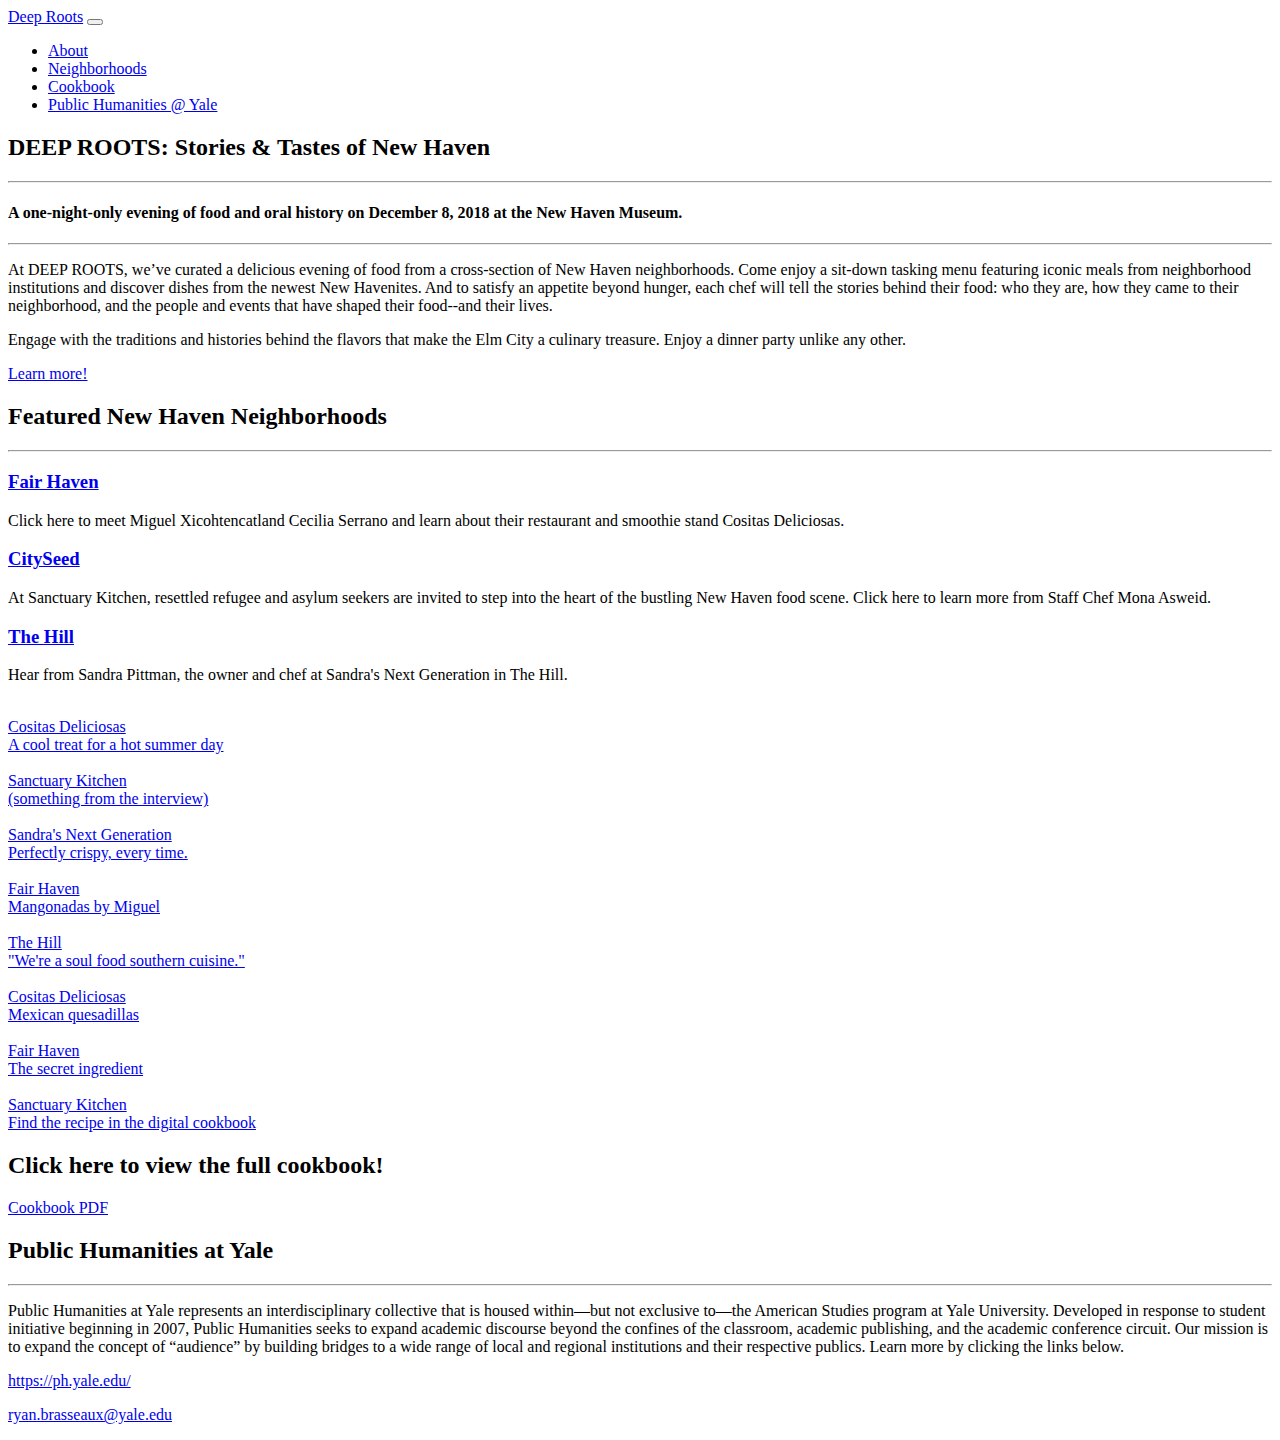
==== index.html @ 4b09ea9e "changes pithy messages to real messages" ====
<!DOCTYPE html>
<html lang="en">

  <head>

    <meta charset="utf-8">
    <meta name="viewport" content="width=device-width, initial-scale=1, shrink-to-fit=no">
    <meta name="description" content="">
    <meta name="author" content="">

    <title>Deep Roots Cookbook</title>

    <!-- Bootstrap core CSS -->
    <link href="vendor/bootstrap/css/bootstrap.min.css" rel="stylesheet">

    <!-- Custom fonts for this template -->
    <link href="vendor/fontawesome-free/css/all.min.css" rel="stylesheet" type="text/css">
    <link href='https://fonts.googleapis.com/css?family=Open+Sans:300italic,400italic,600italic,700italic,800italic,400,300,600,700,800' rel='stylesheet' type='text/css'>
    <link href='https://fonts.googleapis.com/css?family=Merriweather:400,300,300italic,400italic,700,700italic,900,900italic' rel='stylesheet' type='text/css'>

    <!-- Plugin CSS -->
    <link href="vendor/magnific-popup/magnific-popup.css" rel="stylesheet">

    <!-- Custom styles for this template -->
    <link href="css/creative.min.css" rel="stylesheet">

  </head>

  <body id="page-top">

    <!-- Navigation -->
    <nav class="navbar navbar-expand-lg navbar-light fixed-top" id="mainNav">
      <div class="container">
        <a class="navbar-brand js-scroll-trigger" href="#page-top">Deep Roots</a>
        <button class="navbar-toggler navbar-toggler-right" type="button" data-toggle="collapse" data-target="#navbarResponsive" aria-controls="navbarResponsive" aria-expanded="false" aria-label="Toggle navigation">
          <span class="navbar-toggler-icon"></span>
        </button>
        <div class="collapse navbar-collapse" id="navbarResponsive">
          <ul class="navbar-nav ml-auto">
            <li class="nav-item">
              <a class="nav-link js-scroll-trigger" href="#about">About</a>
            </li>
            <li class="nav-item">
              <a class="nav-link js-scroll-trigger" href="#services">Neighborhoods</a>
            </li>
            <li class="nav-item">
              <a class="nav-link js-scroll-trigger" href="#portfolio">Cookbook</a>
            </li>
            <li class="nav-item">
              <a class="nav-link js-scroll-trigger" href="#contact">Public Humanities @ Yale</a>
            </li>
          </ul>
        </div>
      </div>
    </nav>

    <header style="background-image:url(../img/header.jpg);" class="masthead text-center text-black d-flex">
      <div class="container my-auto">
        <!--<div class="row">-->
        <!--  <div class="col-lg-10 mx-auto">-->
        <!--    <h1 class="text-uppercase">-->
        <!--      <strong>Deep Roots: Stories & Tastes of New Haven</strong>-->
        <!--    </h1>-->
        <!--    <hr>-->
        <!--  </div>-->
        <!--  <div class="col-lg-8 mx-auto">-->
        <!--    <p class="text-faded mb-5">Start Bootstrap can help you build better websites using the Bootstrap CSS framework! Just download your template and start going, no strings attached!</p>-->
        <!--    <a class="btn btn-primary btn-xl js-scroll-trigger" href="#about">Learn More</a>-->
        <!--  </div>-->
        <!--</div>-->
      </div>
    </header>

    <section class="bg-primary" id="about">
      <div class="container">
        <div class="row">
          <div class="col-lg-8 mx-auto text-center">
            <h2 class="section-heading text-white">DEEP ROOTS: Stories & Tastes of New Haven</h2>
            <hr class="light my-4">
            <h4 class="section-heading text-white">A one-night-only evening of food and oral history on December 8, 2018 at the New Haven Museum.</h2>
            <hr class="light my-4">
            <p class="text-faded mb-4">At DEEP ROOTS, we’ve curated a delicious evening of food from a cross-section of New Haven neighborhoods. Come enjoy a sit-down tasking menu featuring iconic meals from neighborhood institutions and discover dishes from the newest New Havenites. And to satisfy an appetite beyond hunger, each chef will tell the stories behind their food: who they are, how they came to their neighborhood, and the people and events that have shaped their food--and their lives.</p>
            <p class="text-faded mb-4">Engage with the traditions and histories behind the flavors that make the Elm City a culinary treasure. Enjoy a dinner party unlike any other.</p>
            <a class="btn btn-light btn-xl js-scroll-trigger" href="#services">Learn more!</a>
          </div>
        </div>
      </div>
    </section>

    <section id="services">
      <div class="container">
        <div class="row">
          <div class="col-lg-12 text-center">
            <h2 class="section-heading">Featured New Haven Neighborhoods</h2>
            <hr class="my-4">
          </div>
        </div>
      </div>
      <div class="container">
        <div class="row">
          <div class="col-lg-4 col-md-6 text-center">
            <div class="service-box mt-5 mx-auto">
              <i class="fas fa-4x fa-university text-primary mb-3 sr-icon-1"></i>
              <h3 class="mb-3">
                <a href="cositas.html">Fair Haven</a>
              </h3>
              <p class="text-muted mb-0">Click here to meet Miguel Xicohtencatland Cecilia Serrano and learn about their restaurant and smoothie stand Cositas Deliciosas.</p>
            </div>
          </div>
          <div class="col-lg-4 col-md-6 text-center">
            <div class="service-box mt-5 mx-auto">
              <i class="fas fa-4x fa-heart text-primary mb-3 sr-icon-2"></i>
              <h3 class="mb-3">
                <a href="cityseed.html">CitySeed</a>
              </h3>
              <p class="text-muted mb-0">At Sanctuary Kitchen, resettled refugee and asylum seekers are invited to step into the heart of the bustling New Haven food scene. Click here to learn more from Staff Chef Mona Asweid. </p>
            </div>
          </div>
          <div class="col-lg-4 col-md-6 text-center">
            <div class="service-box mt-5 mx-auto">
              <i class="fas fa-4x fa-gem text-primary mb-3 sr-icon-3"></i>
              <h3 class="mb-3">
                <a href="sandras.html">The Hill</a>
              </h3>
              <p class="text-muted mb-0">Hear from Sandra Pittman, the owner and chef at Sandra's Next Generation in The Hill.</p>
            </div>
          </div>
        </div>
      </div>
    </section>


    <!--Neighborhoods and restaurants-->
    <section class="p-0" id="portfolio">
      <div class="container-fluid p-0">
        <div class="row no-gutters popup-gallery">
          <div class="col-lg-3 col-sm-6">
            <a class="portfolio-box" href="img/cositas/3_smoothies.jpg">
              <img class="img-fluid" src="img/cositas/3_smoothies.jpg" alt="">
              <div class="portfolio-box-caption">
                <div class="portfolio-box-caption-content">
                  <div class="project-category text-faded">
                    Cositas Deliciosas
                  </div>
                  <div class="project-name">
                    A cool treat for a hot summer day
                  </div>
                </div>
              </div>
            </a>
          </div>
          <div class="col-lg-3 col-sm-6">
            <a class="portfolio-box" href="img/sanctuary/smile_2.jpg">
              <img class="img-fluid" src="img/sanctuary/smile_2.jpg" alt="">
              <div class="portfolio-box-caption">
                <div class="portfolio-box-caption-content">
                  <div class="project-category text-faded">
                    Sanctuary Kitchen
                  </div>
                  <div class="project-name">
                    (something from the interview)
                  </div>
                </div>
              </div>
            </a>
          </div>
          <div class="col-lg-3 col-sm-6">
            <a class="portfolio-box" href="img/sandras/wow.jpg">
              <img class="img-fluid" src="img/sandras/wow.jpg" alt="">
              <div class="portfolio-box-caption">
                <div class="portfolio-box-caption-content">
                  <div class="project-category text-faded">
                    Sandra's Next Generation
                  </div>
                  <div class="project-name">
                    Perfectly crispy, every time.
                  </div>
                </div>
              </div>
            </a>
          </div>
          <div class="col-lg-3 col-sm-6">
            <a class="portfolio-box" href="img/cositas/miguel.jpg">
              <img class="img-fluid" src="img/cositas/miguel.jpg" alt="">
              <div class="portfolio-box-caption">
                <div class="portfolio-box-caption-content">
                  <div class="project-category text-faded">
                    Fair Haven
                  </div>
                  <div class="project-name">
                    Mangonadas by Miguel
                  </div>
                </div>
              </div>
            </a>
          </div>
          <div class="col-lg-3 col-sm-6">
            <a class="portfolio-box" href="img/sandras/crossed.jpg">
              <img class="img-fluid" src="img/sandras/crossed.jpg" alt="">
              <div class="portfolio-box-caption">
                <div class="portfolio-box-caption-content">
                  <div class="project-category text-faded">
                    The Hill
                  </div>
                  <div class="project-name">
                    "We're a soul food southern cuisine."
                  </div>
                </div>
              </div>
            </a>
          </div>
          <div class="col-lg-3 col-sm-6">
            <a class="portfolio-box" href="img/cositas/griddle_2.jpg">
              <img class="img-fluid" src="img/cositas/griddle_2.jpg" alt="">
              <div class="portfolio-box-caption">
                <div class="portfolio-box-caption-content">
                  <div class="project-category text-faded">
                    Cositas Deliciosas
                  </div>
                  <div class="project-name">
                    Mexican quesadillas
                  </div>
                </div>
              </div>
            </a>
          </div>
          <div class="col-lg-3 col-sm-6">
            <a class="portfolio-box" href="img/cositas/spices.jpg">
              <img class="img-fluid" src="img/cositas/spices.jpg" alt="">
              <div class="portfolio-box-caption">
                <div class="portfolio-box-caption-content">
                  <div class="project-category text-faded">
                    Fair Haven
                  </div>
                  <div class="project-name">
                    The secret ingredient
                  </div>
                </div>
              </div>
            </a>
          </div>
          <div class="col-lg-3 col-sm-6">
            <a class="portfolio-box" href="img/sanctuary/cutting.jpg" >
              <img class="img-fluid" src="img/sanctuary/cutting.jpg" alt="">
              <div class="portfolio-box-caption">
                <div class="portfolio-box-caption-content">
                  <div class="project-category text-faded">
                    Sanctuary Kitchen
                  </div>
                  <div class="project-name">
                    Find the recipe in the digital cookbook
                  </div>
                </div>
              </div>
            </a>
          </div>
        </div>
      </div>

    </section>


    <section class="bg-dark text-white">
      <div class="container text-center">
        <h2 class="mb-4">Click here to view the full cookbook!</h2>
        <a class="btn btn-light btn-xl sr-button" href="img/recipes/full_cookbook.pdf" target="_blank">Cookbook PDF</a>
      </div>
    </section>

    <section id="contact">
      <div class="container">
        <div class="row">
          <div class="col-lg-8 mx-auto text-center">
            <h2 class="section-heading">Public Humanities at Yale</h2>
            <hr class="my-4">
            <p class="mb-5">Public Humanities at Yale represents an interdisciplinary collective that is housed within—but not exclusive to—the American Studies program at Yale University.  Developed in response to student initiative beginning in 2007, Public Humanities seeks to expand academic discourse beyond the confines of the classroom, academic publishing, and the academic conference circuit. Our mission is to expand the concept of “audience” by building bridges to a wide range of local and regional institutions and their respective publics. Learn more by clicking the links below.</p>
          </div>
        </div>
        <div class="row">
          <div class="col-lg-4 ml-auto text-center">
            <i class="fas fa-laptop fa-3x mb-3 sr-contact-1"></i>
            <p><a href="https://ph.yale.edu/">https://ph.yale.edu/</a></p>
          </div>
          <div class="col-lg-4 mr-auto text-center">
            <i class="fas fa-envelope fa-3x mb-3 sr-contact-2"></i>
            <p>
              <a href="mailto:ryan.brasseaux@yale.edu">ryan.brasseaux@yale.edu</a>
            </p>
          </div>
        </div>
      </div>
    </section>

    <!-- Bootstrap core JavaScript -->
    <script src="vendor/jquery/jquery.min.js"></script>
    <script src="vendor/bootstrap/js/bootstrap.bundle.min.js"></script>

    <!-- Plugin JavaScript -->
    <script src="vendor/jquery-easing/jquery.easing.min.js"></script>
    <script src="vendor/scrollreveal/scrollreveal.min.js"></script>
    <script src="vendor/magnific-popup/jquery.magnific-popup.min.js"></script>

    <!-- Custom scripts for this template -->
    <script src="js/creative.min.js"></script>

  </body>

</html>
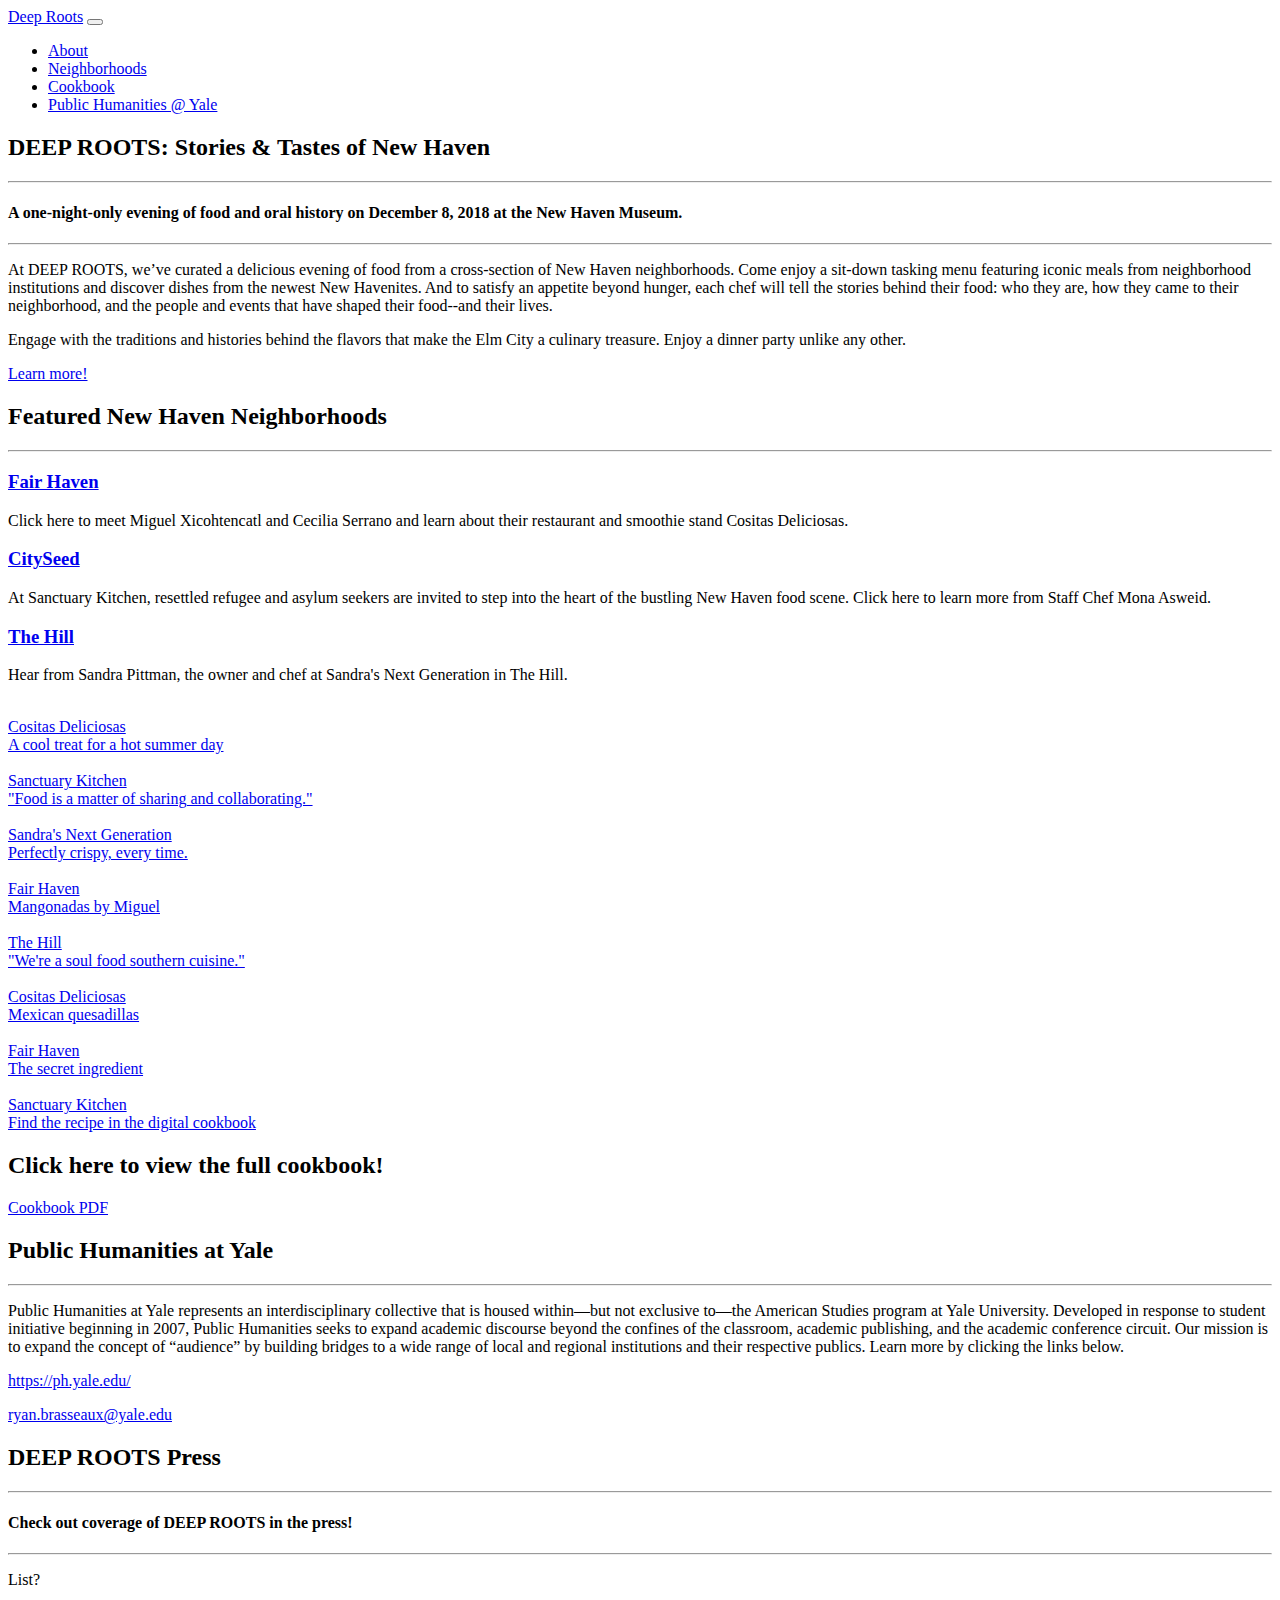
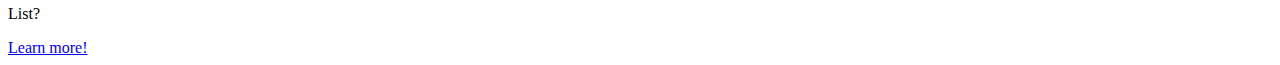
==== commit ee6fbeaa: "adds press section" ====
--- a/index.html
+++ b/index.html
@@ -104,7 +104,7 @@
               <h3 class="mb-3">
                 <a href="cositas.html">Fair Haven</a>
               </h3>
-              <p class="text-muted mb-0">Click here to meet Miguel Xicohtencatland Cecilia Serrano and learn about their restaurant and smoothie stand Cositas Deliciosas.</p>
+              <p class="text-muted mb-0">Click here to meet Miguel Xicohtencatl and Cecilia Serrano and learn about their restaurant and smoothie stand Cositas Deliciosas.</p>
             </div>
           </div>
           <div class="col-lg-4 col-md-6 text-center">
@@ -158,7 +158,7 @@
                     Sanctuary Kitchen
                   </div>
                   <div class="project-name">
-                    (something from the interview)
+                    "Food is a matter of sharing and collaborating."
                   </div>
                 </div>
               </div>
@@ -256,14 +256,13 @@
           </div>
         </div>
       </div>
-
     </section>
 
 
     <section class="bg-dark text-white">
       <div class="container text-center">
         <h2 class="mb-4">Click here to view the full cookbook!</h2>
-        <a class="btn btn-light btn-xl sr-button" href="img/recipes/full_cookbook.pdf" target="_blank">Cookbook PDF</a>
+        <a class="btn btn-light btn-xl sr-button" href="img/recipes/allcookbookpages.pdf" target="_blank">Cookbook PDF</a>
       </div>
     </section>
 
@@ -291,6 +290,24 @@
       </div>
     </section>
 
+    <section class="bg-primary" id="??">
+      <div class="container">
+        <div class="row">
+          <div class="col-lg-8 mx-auto text-center">
+            <h2 class="section-heading text-white">DEEP ROOTS Press</h2>
+            <hr class="light my-4">
+            <h4 class="section-heading text-white">Check out coverage of DEEP ROOTS in the press!</h2>
+            <hr class="light my-4">
+            <p class="text-faded mb-4">List?</p>
+            <p class="text-faded mb-4">List?</p>
+            <a class="btn btn-light btn-xl js-scroll-trigger" href="#services">Learn more!</a>
+          </div>
+        </div>
+      </div>
+    </section>
+
+
+
     <!-- Bootstrap core JavaScript -->
     <script src="vendor/jquery/jquery.min.js"></script>
     <script src="vendor/bootstrap/js/bootstrap.bundle.min.js"></script>
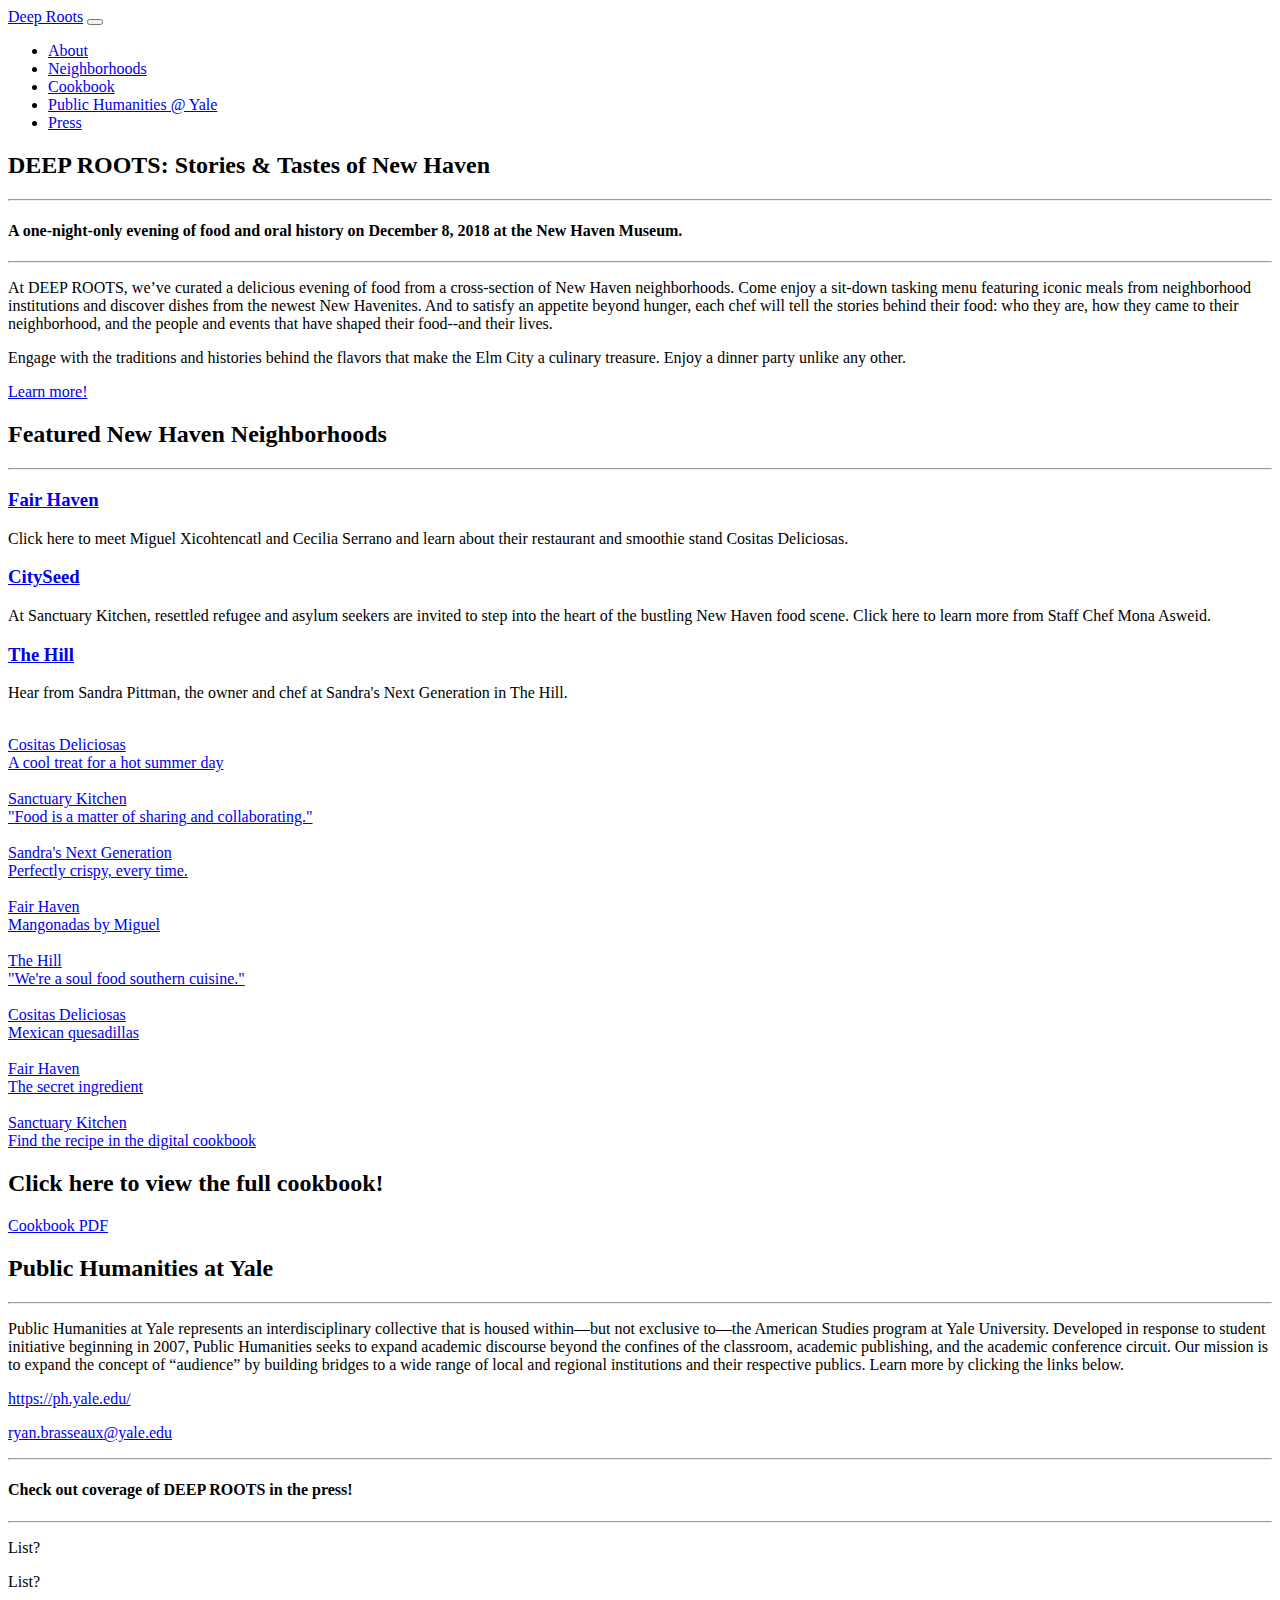
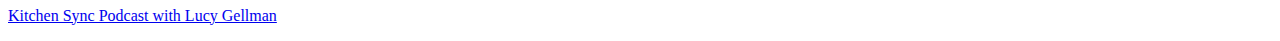
==== commit f61dafc9: "fixes cookbook and inserts info to press section" ====
--- a/index.html
+++ b/index.html
@@ -48,6 +48,9 @@
             </li>
             <li class="nav-item">
               <a class="nav-link js-scroll-trigger" href="#contact">Public Humanities @ Yale</a>
+            </li>
+            <li class="nav-item">
+              <a class="nav-link js-scroll-trigger" href="#press">Press</a>
             </li>
           </ul>
         </div>
@@ -262,7 +265,7 @@
     <section class="bg-dark text-white">
       <div class="container text-center">
         <h2 class="mb-4">Click here to view the full cookbook!</h2>
-        <a class="btn btn-light btn-xl sr-button" href="img/recipes/allcookbookpages.pdf" target="_blank">Cookbook PDF</a>
+        <a class="btn btn-light btn-xl sr-button" href="img/recipes/allcookbookpages.jpg" target="_blank">Cookbook PDF</a>
       </div>
     </section>
 
@@ -290,18 +293,24 @@
       </div>
     </section>
 
-    <section class="bg-primary" id="??">
+    <section class="bg-primary" id="press">
       <div class="container">
         <div class="row">
           <div class="col-lg-8 mx-auto text-center">
-            <h2 class="section-heading text-white">DEEP ROOTS Press</h2>
             <hr class="light my-4">
             <h4 class="section-heading text-white">Check out coverage of DEEP ROOTS in the press!</h2>
             <hr class="light my-4">
             <p class="text-faded mb-4">List?</p>
             <p class="text-faded mb-4">List?</p>
-            <a class="btn btn-light btn-xl js-scroll-trigger" href="#services">Learn more!</a>
-          </div>
+          </div>
+
+            <div class="row">
+              <div class="col-lg-4 ml-auto text-center">
+                <i class="fas fa-headphones fa-3x mb-3 sr-contact-1"></i>
+                <p><a href="https://soundcloud.com/new-haven-independent/kitchen-sync-ep-95-deep-roots">Kitchen Sync Podcast with Lucy Gellman</a></p>
+              </div>
+            </div>
+
         </div>
       </div>
     </section>
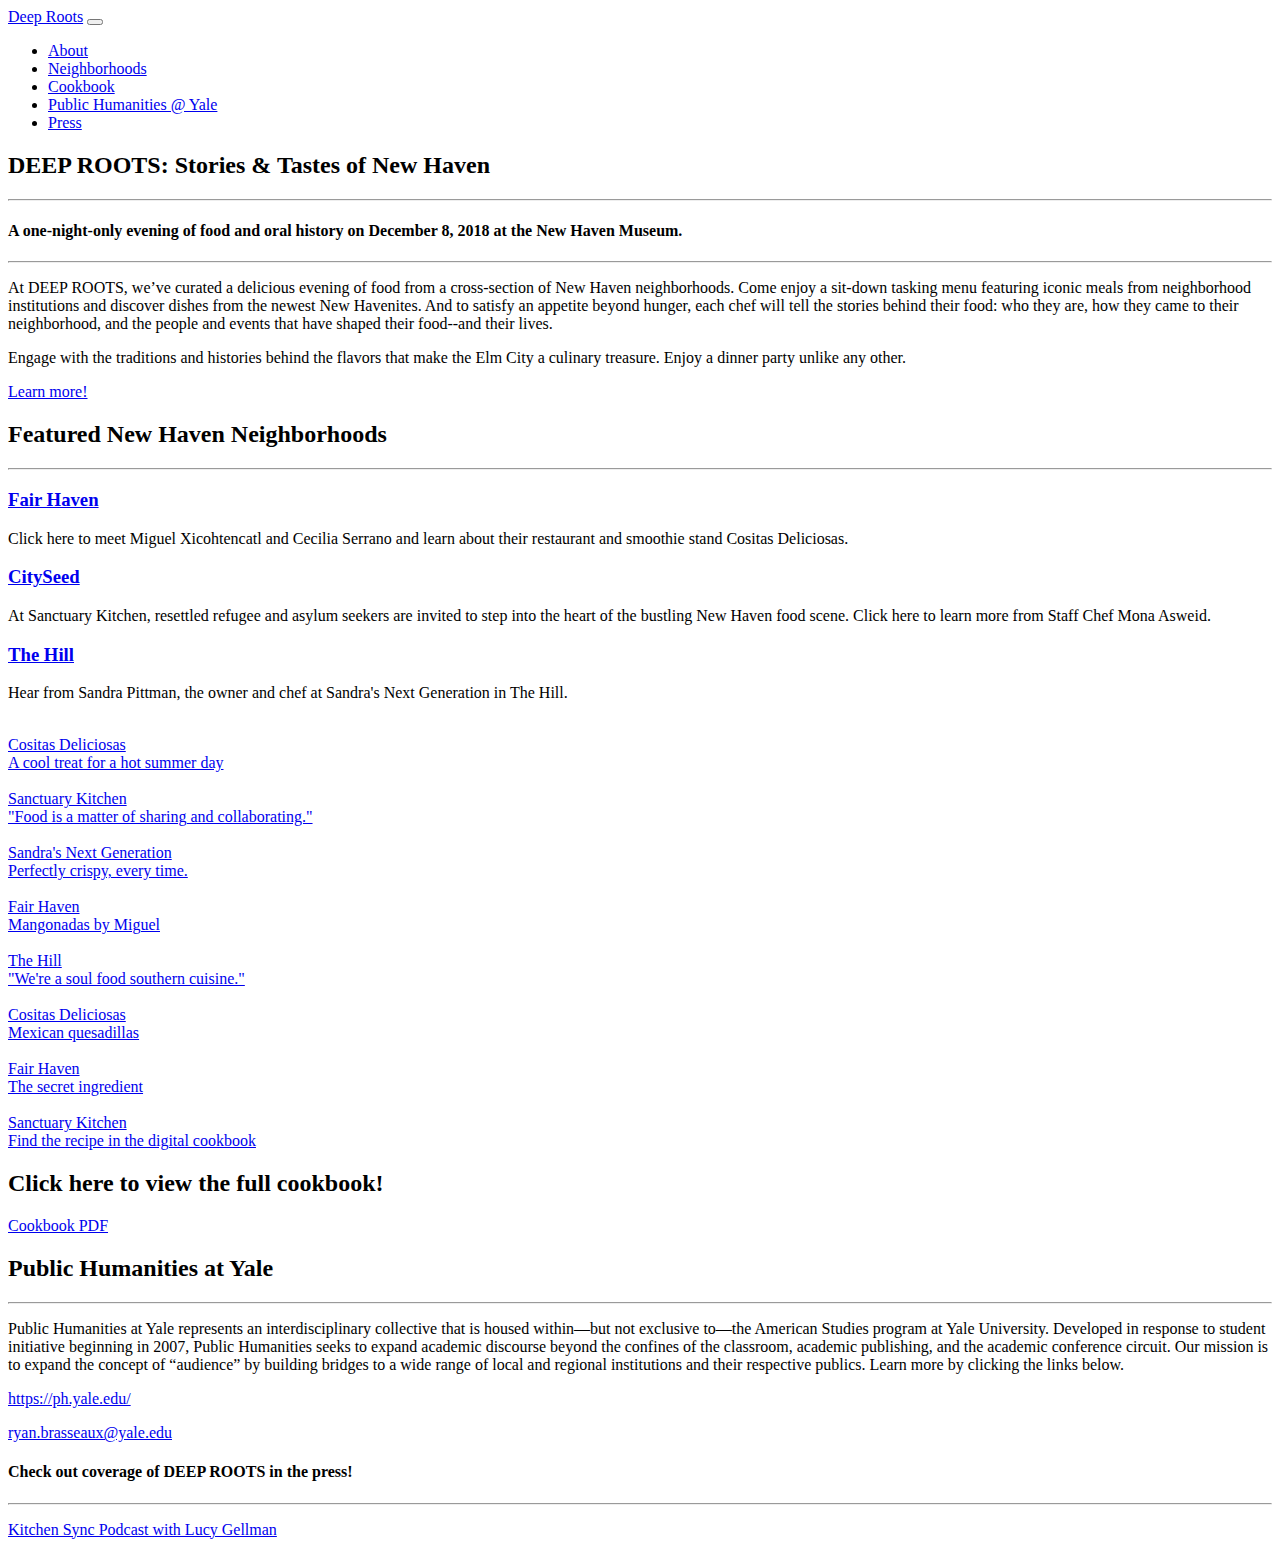
==== commit c0b75910: "changes press from orange to grey" ====
--- a/index.html
+++ b/index.html
@@ -293,25 +293,19 @@
       </div>
     </section>
 
-    <section class="bg-primary" id="press">
-      <div class="container">
+
+    <section class="p-0" id="press">
+      <div class="container-fluid p-0">
         <div class="row">
           <div class="col-lg-8 mx-auto text-center">
-            <hr class="light my-4">
             <h4 class="section-heading text-white">Check out coverage of DEEP ROOTS in the press!</h2>
             <hr class="light my-4">
-            <p class="text-faded mb-4">List?</p>
-            <p class="text-faded mb-4">List?</p>
-          </div>
-
-            <div class="row">
-              <div class="col-lg-4 ml-auto text-center">
-                <i class="fas fa-headphones fa-3x mb-3 sr-contact-1"></i>
-                <p><a href="https://soundcloud.com/new-haven-independent/kitchen-sync-ep-95-deep-roots">Kitchen Sync Podcast with Lucy Gellman</a></p>
-              </div>
-            </div>
-
-        </div>
+            <p class="text-faded mb-4">
+              <a href="https://soundcloud.com/new-haven-independent/kitchen-sync-ep-95-deep-roots">Kitchen Sync Podcast with Lucy Gellman</a>
+            </p>
+          </div>
+        </div>
+
       </div>
     </section>
 
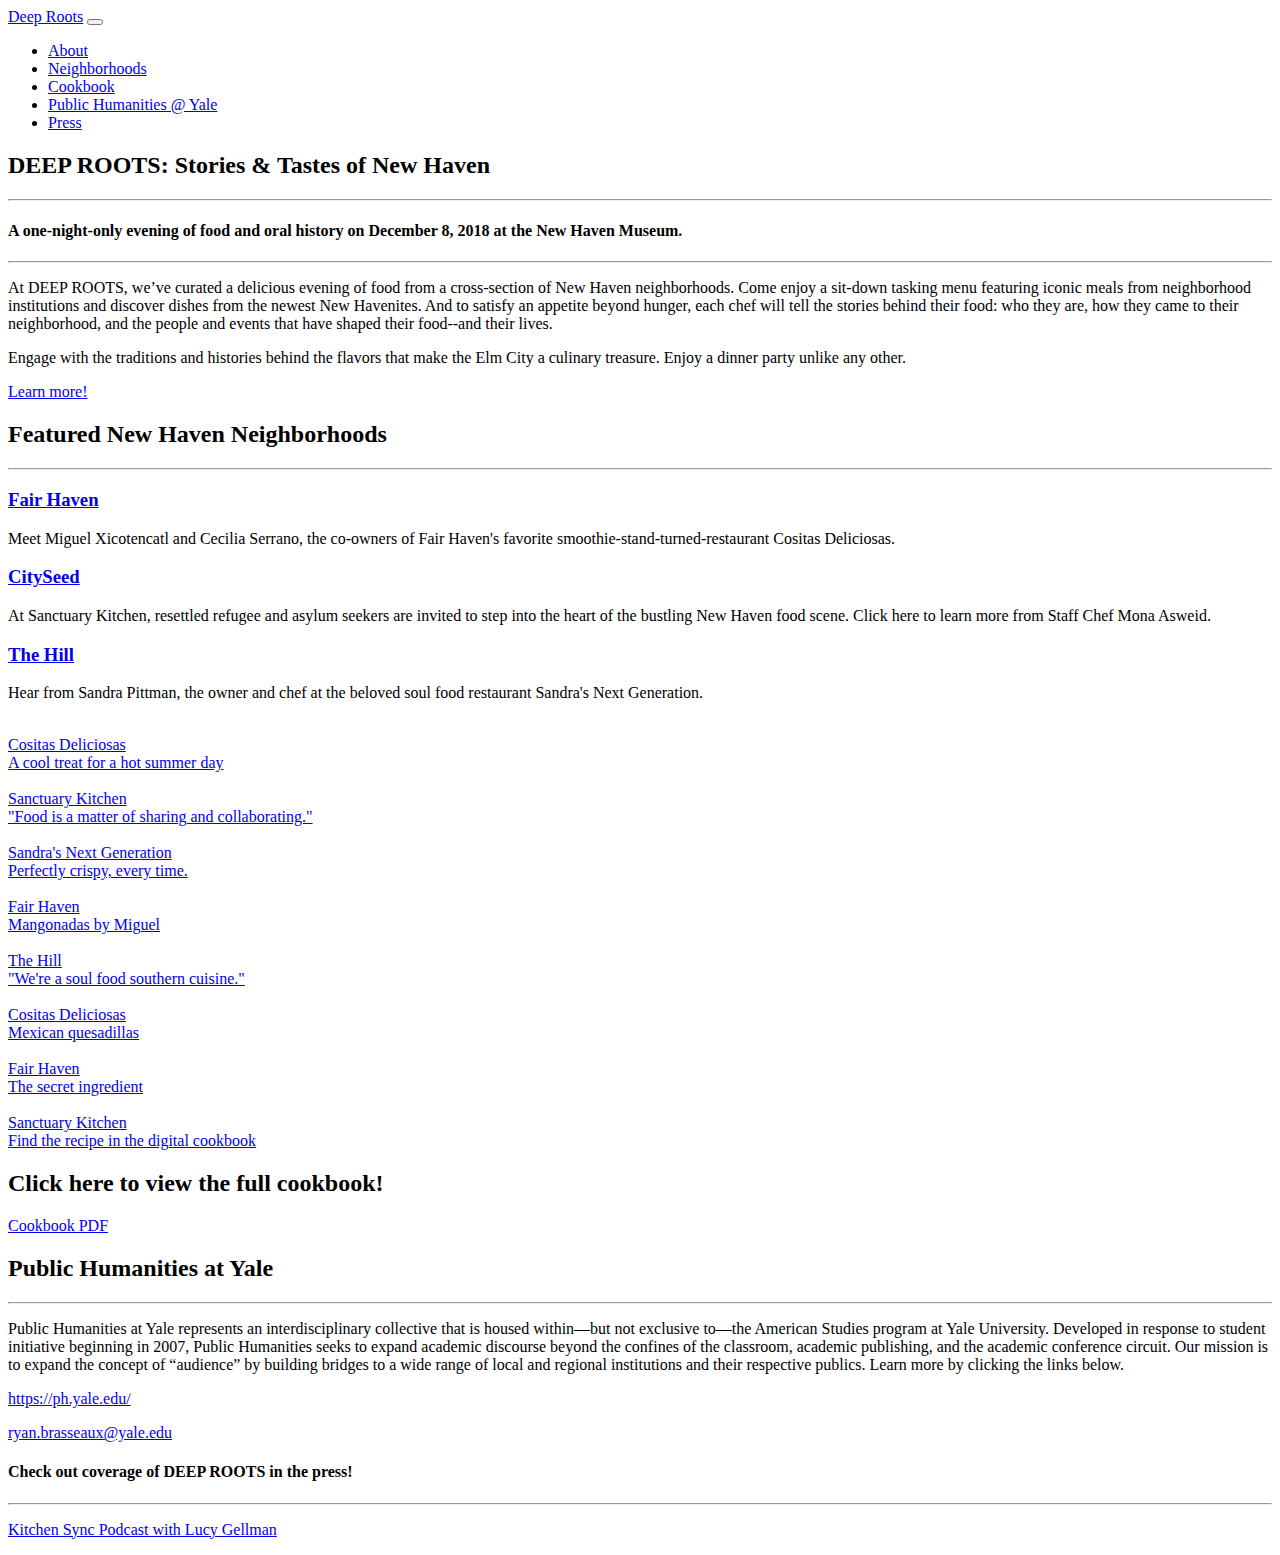
==== commit 9ae2497e: "fixes final version of cookbook" ====
--- a/index.html
+++ b/index.html
@@ -107,7 +107,7 @@
               <h3 class="mb-3">
                 <a href="cositas.html">Fair Haven</a>
               </h3>
-              <p class="text-muted mb-0">Click here to meet Miguel Xicohtencatl and Cecilia Serrano and learn about their restaurant and smoothie stand Cositas Deliciosas.</p>
+              <p class="text-muted mb-0">Meet Miguel Xicotencatl and Cecilia Serrano, the co-owners of Fair Haven's favorite smoothie-stand-turned-restaurant Cositas Deliciosas.</p>
             </div>
           </div>
           <div class="col-lg-4 col-md-6 text-center">
@@ -125,7 +125,7 @@
               <h3 class="mb-3">
                 <a href="sandras.html">The Hill</a>
               </h3>
-              <p class="text-muted mb-0">Hear from Sandra Pittman, the owner and chef at Sandra's Next Generation in The Hill.</p>
+              <p class="text-muted mb-0">Hear from Sandra Pittman, the owner and chef at the beloved soul food restaurant Sandra's Next Generation.</p>
             </div>
           </div>
         </div>
@@ -265,7 +265,7 @@
     <section class="bg-dark text-white">
       <div class="container text-center">
         <h2 class="mb-4">Click here to view the full cookbook!</h2>
-        <a class="btn btn-light btn-xl sr-button" href="img/recipes/allcookbookpages.jpg" target="_blank">Cookbook PDF</a>
+        <a class="btn btn-light btn-xl sr-button" href="img/final.pdf" target="_blank">Cookbook PDF</a>
       </div>
     </section>
 
@@ -294,8 +294,9 @@
     </section>
 
 
-    <section class="p-0" id="press">
-      <div class="container-fluid p-0">
+
+    <section class="bg-dark text-white" id="press">
+      <div class="container-fluid text-center">
         <div class="row">
           <div class="col-lg-8 mx-auto text-center">
             <h4 class="section-heading text-white">Check out coverage of DEEP ROOTS in the press!</h2>
@@ -305,10 +306,8 @@
             </p>
           </div>
         </div>
-
-      </div>
-    </section>
-
+      </div>
+    </section>
 
 
     <!-- Bootstrap core JavaScript -->
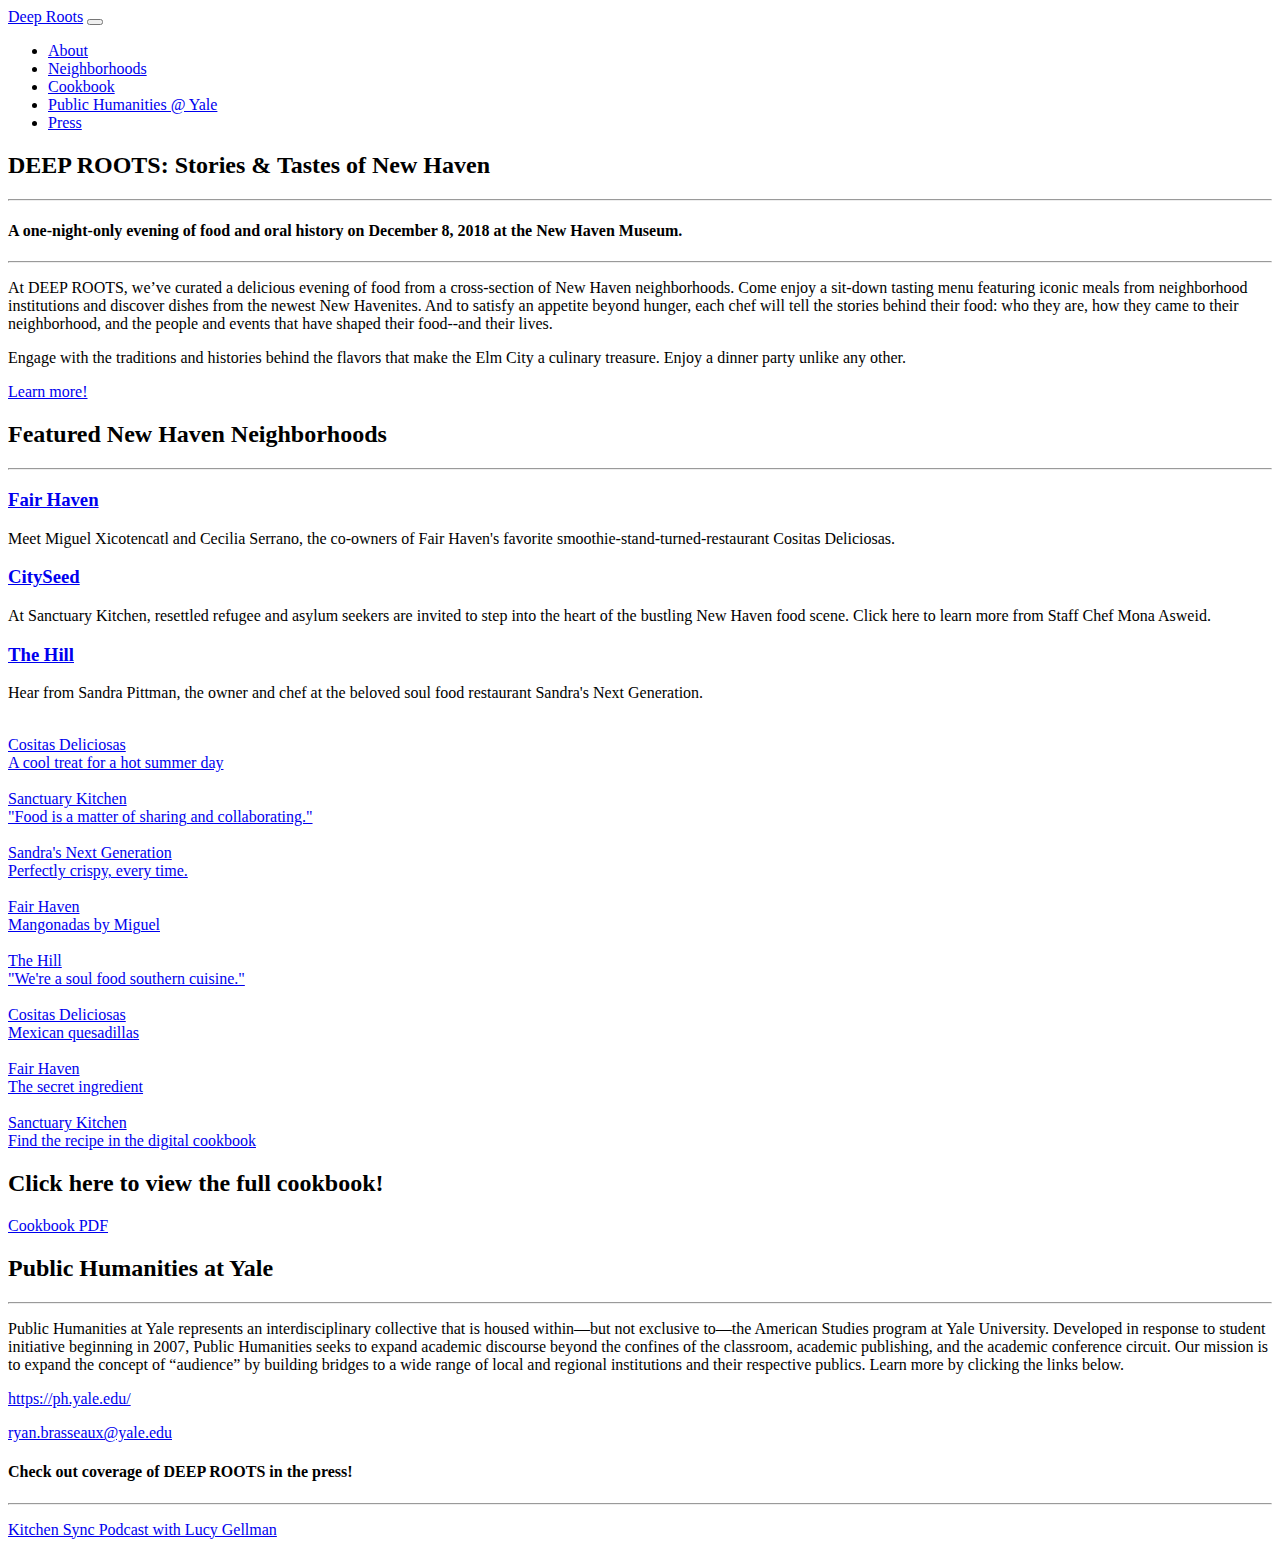
==== commit 6da01025: "changes typo in header" ====
--- a/index.html
+++ b/index.html
@@ -82,7 +82,7 @@
             <hr class="light my-4">
             <h4 class="section-heading text-white">A one-night-only evening of food and oral history on December 8, 2018 at the New Haven Museum.</h2>
             <hr class="light my-4">
-            <p class="text-faded mb-4">At DEEP ROOTS, we’ve curated a delicious evening of food from a cross-section of New Haven neighborhoods. Come enjoy a sit-down tasking menu featuring iconic meals from neighborhood institutions and discover dishes from the newest New Havenites. And to satisfy an appetite beyond hunger, each chef will tell the stories behind their food: who they are, how they came to their neighborhood, and the people and events that have shaped their food--and their lives.</p>
+            <p class="text-faded mb-4">At DEEP ROOTS, we’ve curated a delicious evening of food from a cross-section of New Haven neighborhoods. Come enjoy a sit-down tasting menu featuring iconic meals from neighborhood institutions and discover dishes from the newest New Havenites. And to satisfy an appetite beyond hunger, each chef will tell the stories behind their food: who they are, how they came to their neighborhood, and the people and events that have shaped their food--and their lives.</p>
             <p class="text-faded mb-4">Engage with the traditions and histories behind the flavors that make the Elm City a culinary treasure. Enjoy a dinner party unlike any other.</p>
             <a class="btn btn-light btn-xl js-scroll-trigger" href="#services">Learn more!</a>
           </div>
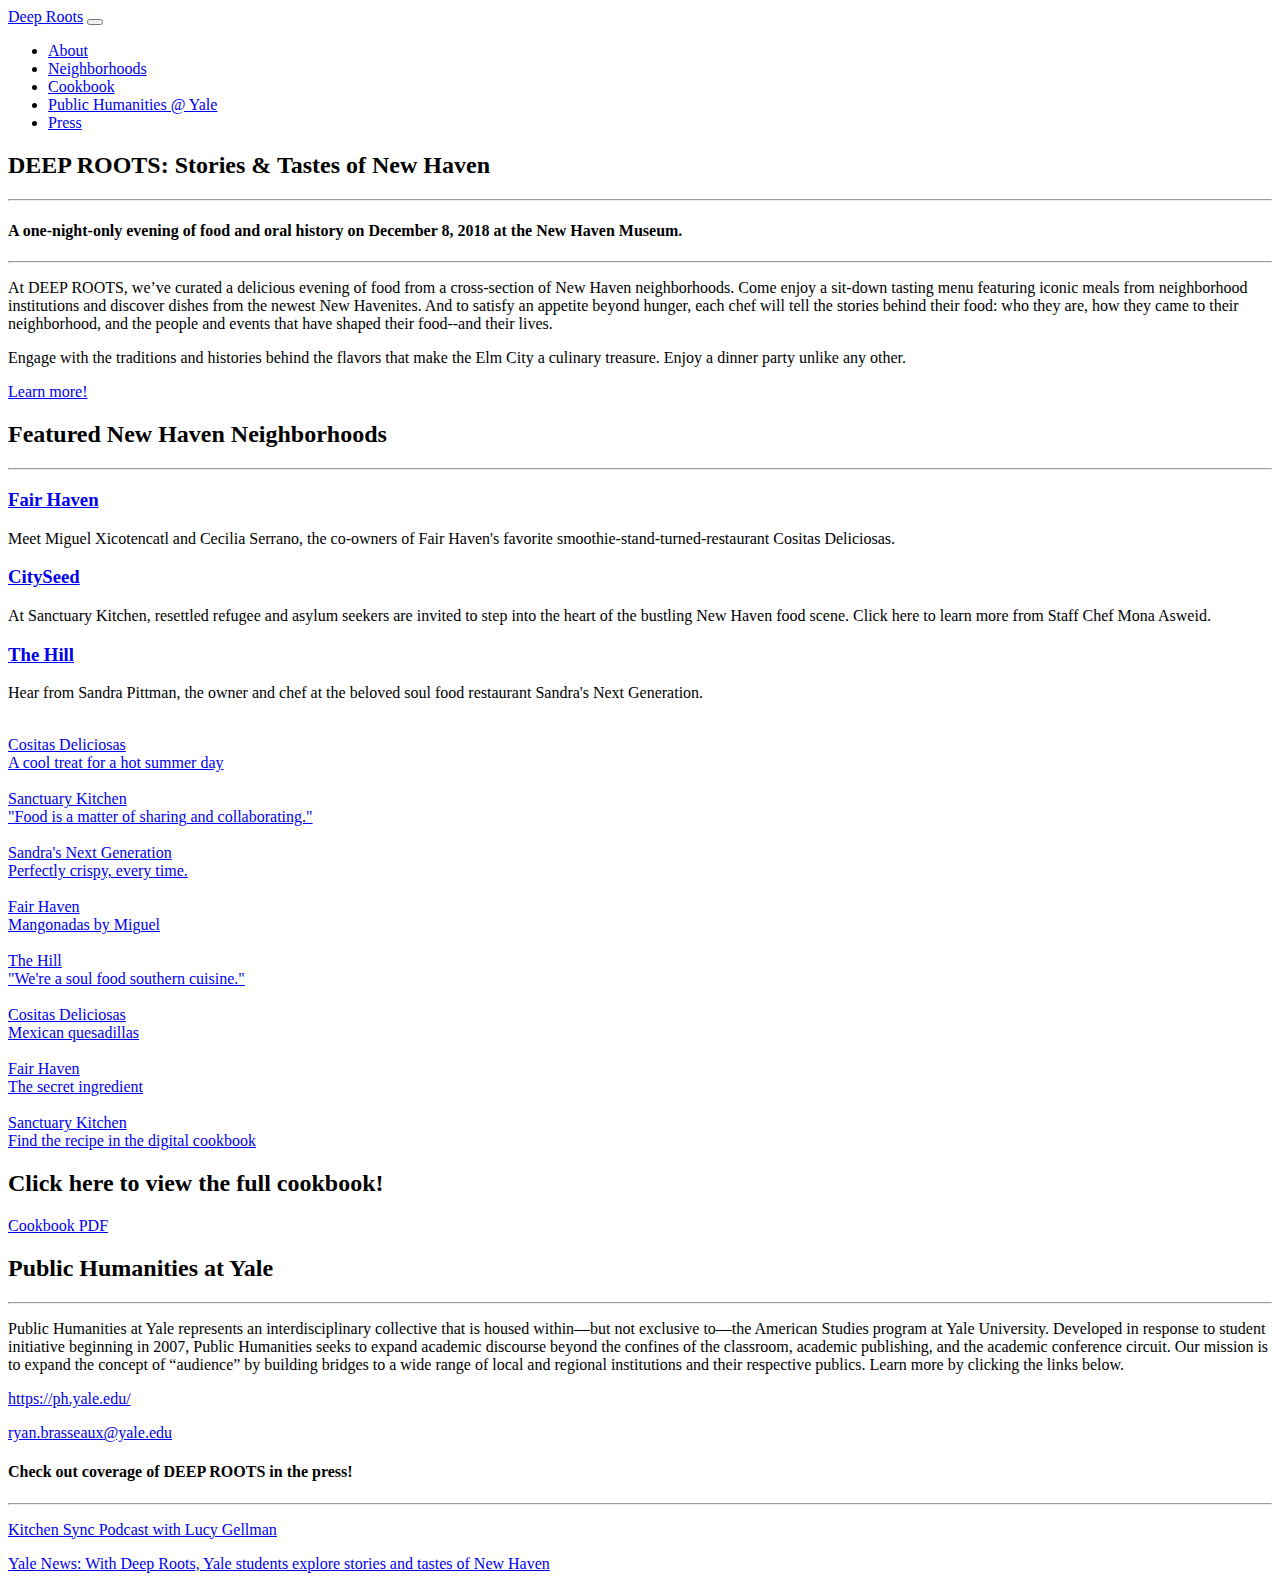
==== commit 1c4b10f4: "adds Yale News to press section" ====
--- a/index.html
+++ b/index.html
@@ -304,6 +304,9 @@
             <p class="text-faded mb-4">
               <a href="https://soundcloud.com/new-haven-independent/kitchen-sync-ep-95-deep-roots">Kitchen Sync Podcast with Lucy Gellman</a>
             </p>
+            <p class="text-faded mb-4">
+              <a href="https://news.yale.edu/2018/12/10/deep-roots-yale-students-explore-stories-and-tastes-new-haven?utm_source=YNemail&utm_medium=email&utm_campaign=yn-12-10-18">Yale News: With Deep Roots, Yale students explore stories and tastes of New Haven</a>
+            </p>
           </div>
         </div>
       </div>
